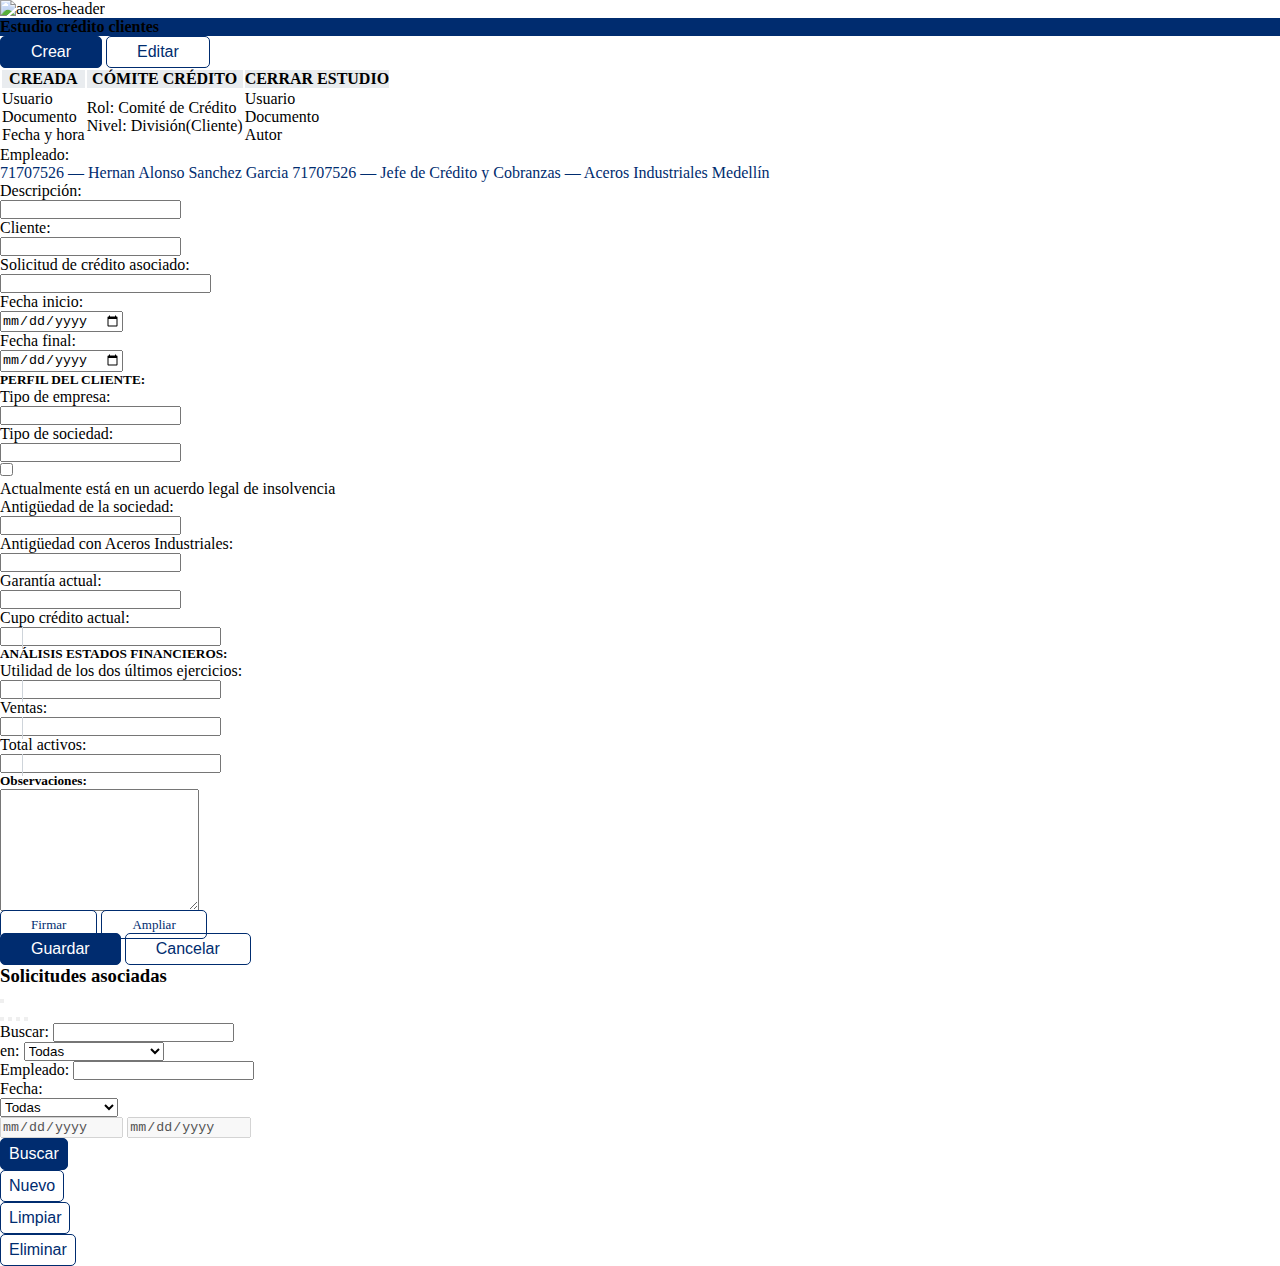
==== estudio.html @ 6828877b "pagina estudio.html" ====
<!DOCTYPE html>
<html lang="es">

<head>
    <meta charset="UTF-8" />
    <meta name="viewport" content="width=device-width, initial-scale=1.0" />
    <title>Estudio de crédito</title>
    <link href="https://cdn.jsdelivr.net/npm/bootstrap@5.0.0-beta1/dist/css/bootstrap.min.css" rel="stylesheet" integrity="sha384-giJF6kkoqNQ00vy+HMDP7azOuL0xtbfIcaT9wjKHr8RbDVddVHyTfAAsrekwKmP1" crossorigin="anonymous" />
    <link rel="stylesheet" href="https://use.fontawesome.com/releases/v5.8.1/css/all.css" integrity="sha384-50oBUHEmvpQ+1lW4y57PTFmhCaXp0ML5d60M1M7uH2+nqUivzIebhndOJK28anvf" crossorigin="anonymous" />
    <link rel="stylesheet" href="./styles.css" />
</head>

<body>
    <header>
        <div class="fixed-top">
            <div class="jumbotron position-absolute top-0 end-0">
                <nav class="navbar">
                    <div class="mb-auto mt-2 position-relative icon d-none" id="user-icon-stack" style="color: darkblue" onclick="toggleCollapse()">
                        <span class="fa-stack text-light" data-bs-toggle="tooltip" data-bs-placement="bottom" onmouseover="setTitle(this)">
                            <i class="far fa-circle fa-stack-2x"></i>
                            <i class="fas fa-user fa-stack-1x"></i>
                        </span>
                    </div>
                    <div class="border mb-auto mt-1 popover-header px-1 position-relative rounded-start icon" onclick="toggleCollapse()">
                        <i class="fas fa-angle-right fa-lg" id="collapse-icon"></i>
                    </div>
                    <figure class="bg-white rounded-start" id="logo-collapsed">
                        <img src="https://drive.google.com/uc?export=view&id=1UBjwwfVYliVPYfa5Q1YaSpyyID8ZHTUc" class="rounded-top shadow" style="max-width: 250px" alt="aceros-header" />
                        <figcaption class="fw-bold pe-sm-2 rounded-bottom shadow text-center text-sm-end" id="user-name">
                        </figcaption>
                    </figure>
                </nav>
            </div>
        </div>
        <nav class="navbar p-2" id="nav-request">
            <div>
                <h4 class="m-0 text-light p-2">Estudio crédito clientes</h4>
            </div>
        </nav>
    </header>

    <main>
        <!-- Estudio crédito -->
        <div class="container-fluid">
            <div class="row">
                <div class="d-flex justify-content-evenly justify-content-sm-start m-2">
                    <button class="btn-ppal border-0 ms-1 px-3 py-1 rounded-pill" disabled>
                        Crear
                    </button>
                    <button class="btn-outline ms-1 px-3 py-1 rounded-pill" disabled>
                        Editar
                    </button>
                </div>
                <div class="col">
                    <div class="m-0">
                        <table class="table table-responsive table-bordered" id="loan-state">
                            <thead>
                                <th scope="col">Creada</th>
                                <th scope="col">Cómite crédito</th>
                                <th scope="col">Cerrar estudio</th>
                            </thead>
                            <tbody class="text-center">
                                <td scope="col">
                                    <span>Usuario</span>
                                    <span>Documento</span>
                                    <span>Fecha y hora</span>
                                </td>
                                <td>
                                    <span>Rol: Comité de Crédito</span>
                                    <span>Nivel: División(Cliente)</span>
                                </td>
                                <td>
                                    <span>Usuario</span>
                                    <span>Documento</span>
                                    <span>Autor</span>
                                </td>
                            </tbody>
                        </table>
                    </div>
                </div>
            </div>
        </div>

        <div class="container">
            <div class="px-4 px-sm-0">
                <form class="px-lg-5 mt-4">
                    <div class="row mb-3 align-items-center">
                        <label for="employee" class="col-sm-2 col-form-label">Empleado:</label>
                        <div class="col-sm-10 ps-lg-4 ps-md-5 ps-xl-0" style="text-align: justify">
                            <a href="#" id="employee" readonly>
                                71707526 — Hernan Alonso Sanchez Garcia 71707526 — Jefe de
                                Crédito y Cobranzas — Aceros Industriales Medellín
                            </a>
                        </div>
                    </div>

                    <div class="d-md-flex align-items-baseline justify-content-between mb-3">
                        <div class="col-md-auto d-md-inline-flex d-sm-flex me-md-2 mb-3">
                            <label class="col-3 col-md-auto col-form-label me-2" for="description">Descripción:</label>
                            <div class="col-sm-4 col-md-auto">
                                <input class="form-control" type="text" name="description" id="description" />
                            </div>
                        </div>
                        <div class="col d-md-inline-flex d-sm-flex mb-3">
                            <label class="col-3 col-md-auto col-form-label me-2" for="customer">Cliente:</label>
                            <div class="col">
                                <input class="form-control" type="text" name="customer" id="customer" />
                            </div>
                        </div>
                    </div>

                    <div class="d-md-flex align-items-center mb-3">
                        <label for="associate-request" class="col-auto col-form-label me-1 mb-md-3">Solicitud de crédito
                            asociado:</label>
                        <div class="col input-container right-icon mb-md-3">
                            <i class="fas fa-search icono icons pe-4" data-bs-toggle="modal" data-bs-target="#modal-associate-request"></i>
                            <input type="text" class="form-control" id="associate-request" />
                        </div>
                    </div>

                    <div class="row row-cols-sm-2 d-sm-flex justify-content-between mb-3">
                        <div class="col-md-6 d-md-inline-flex align-items-center justify-content-start mb-3">
                            <label for="start-study-date" class="col-form-label me-1">Fecha inicio:</label>
                            <div class="col-md-8 col-xl-6">
                                <input type="date" class="form-control" id="start-study-date" />
                            </div>
                        </div>

                        <div class="col-md-6 d-md-inline-flex align-items-center justify-content-md-end mb-3">
                            <label for="end-study-date" class="col-form-label me-1">Fecha final:</label>
                            <div class="col-md-8 col-xl-6">
                                <input type="date" class="form-control" id="end-study-date" />
                            </div>
                        </div>
                    </div>

                    <h5 class="my-3">PERFIL DEL CLIENTE:</h5>
                    <div class="d-md-flex align-items-baseline justify-content-between mb-3">
                        <div class="col-md-auto d-md-inline-flex d-sm-flex me-md-2 mb-3">
                            <label class="col-4 col-md-auto col-form-label me-2" for="company-type">Tipo de
                                empresa:</label>
                            <div class="col-sm-4 col-md-auto">
                                <input class="form-control" type="text" name="company-type" id="company-type" list="company-type-list" />
                                <datalist id="company-type-list">
                                    <option value="Pública">Pública</option>
                                    <option value="Privada">Privada</option>
                                    <option value="Mixta">Mixta</option>
                                    <option value="Otra">Otra</option>
                                </datalist>
                            </div>
                        </div>
                        <div class="col d-md-inline-flex d-sm-flex mb-3">
                            <label class="col-4 col-md-auto col-form-label me-2" for="partnership">Tipo de
                                sociedad:</label>
                            <div class="col">
                                <input class="form-control" type="text" name="partnership" id="partnership" list="partnership-list" />
                                <datalist id="partnership-list">
                                    <option value="S.A.">S.A.</option>
                                    <option value="LTDA.">LTDA.</option>
                                    <option value="S.A.S.">S.A.S.</option>
                                    <option value="S.C.A.">S.C.A.</option>
                                    <option value="ESTABLECIMIENTO DE COMERCIO">ESTABLECIMIENTO DE COMERCIO</option>
                                    <option value="PERSONA NATURAL">PERSONA NATURAL</option>
                                </datalist>
                            </div>
                        </div>
                    </div>

                    <div class="col d-flex mb-3">
                        <div>
                            <input class="form-check-input me-2" type="checkbox" name="insolvency-agreement" id="insolvency-agreement" />
                        </div>
                        <label class="form-check-label user-select-none" for="insolvency-agreement">Actualmente está en
                            un acuerdo legal de insolvencia</label>
                    </div>

                    <div class="row row-cols-sm-2 d-sm-flex justify-content-between mb-3">
                        <div class="col-md-6 d-md-inline-flex align-items-center justify-content-start mb-3">
                            <label for="age-partnership" class="col-form-label me-1">Antigüedad de la
                                sociedad:</label>
                            <div class="col-md-4 col-xl-6">
                                <input type="text" class="form-control" id="age-partnership" />
                            </div>
                        </div>

                        <div class="col-md-6 d-md-inline-flex align-items-center justify-content-md-end mb-3">
                            <label for="age-ai" class="col-form-label me-1 text-nowrap">Antigüedad con
                                Aceros Industriales:</label>
                            <div class="col-md-4 col-xl-6">
                                <input type="text" class="form-control" id="age-ai" />
                            </div>
                        </div>
                    </div>

                    <div class="row row-cols-sm-2 d-sm-flex justify-content-between mb-3">
                        <div class="col-md-6 d-md-inline-flex align-items-center justify-content-start mb-3">
                            <label for="current-warranty" class="col-form-label me-1">Garantía actual:</label>
                            <div class="col col-xl-6">
                                <input type="text" class="form-control" id="current-warranty" />
                            </div>
                        </div>

                        <div class="col-md-6 d-md-inline-flex align-items-center justify-content-md-end mb-3">
                            <label for="current-loan-quota" class="col-form-label me-1 text-nowrap">Cupo crédito
                                actual:</label>
                            <div class="col col-xl-6 input-container left-icon">
                                <i class="fas fa-dollar-sign fa-1x icono"></i>
                                <input type="number" class="form-control" id="current-loan-quota" />
                            </div>
                        </div>
                    </div>







                    <h5 class="my-3">ANÁLISIS ESTADOS FINANCIEROS:</h5>
                    <div class="d-sm-flex align-items-center justify-content-sm-between mb-3">
                        <label for="associate-request" class="col-auto col-form-label me-1 mb-md-3">Utilidad de los dos
                            últimos ejercicios:</label>
                        <div class="col-xl-3 input-container left-icon mb-md-3">
                            <i class="fas fa-dollar-sign fa-1x icono"></i>
                            <input type="text" class="form-control" id="associate-request" />
                        </div>
                    </div>

                    <div class="row row-cols-sm-2 d-sm-flex justify-content-between">
                        <div class="col-md-6 d-md-inline-flex align-items-center justify-content-start mb-3">
                            <label for="sales" class="col-form-label me-1">Ventas:</label>
                            <div class="col-md-8 col-xl-6 input-container left-icon">
                                <i class="fas fa-dollar-sign fa-1x icono"></i>
                                <input type="number" class="form-control" id="sales" />
                            </div>
                        </div>

                        <div class="col-md-6 d-md-inline-flex align-items-center justify-content-md-end mb-3">
                            <label for="total-assets" class="col-form-label me-1">Total activos:</label>
                            <div class="col-md-8 col-xl-6 input-container left-icon">
                                <i class="fas fa-dollar-sign fa-1x icono"></i>
                                <input type="number" class="form-control" id="total-assets" />
                            </div>
                        </div>
                    </div>

                    <div class="row">
                        <h5 class="mt-3">Observaciones:</h5>
                        <div class="col mb-1" id="textarea">
                            <div class="input-container right-icon mt-3">
                                <i class="fas fa-expand-arrows-alt icono icons" id="icon-expand" title="Pantalla completa" onclick="toggleFullScreen();"></i>
                                <i class="fas fa-signature icono icons mt-4 pe-2" title="Firmar" onclick="writeSignature()"></i>
                                <i class="fas fa-eraser icono icons mt-5" title="Borrar" onclick="clearTextarea()"></i>
                            </div>

                            <textarea class="form-control" name="commentary" id="commentary" rows="8"></textarea>
                        </div>
                        <div class="d-flex mb-1">
                            <span class="badge border-1 btn-outline me-1 p-1" id="sign" onclick="writeSignature()">Firmar</span>
                            <span class="badge border-1 btn-outline ms-1 p-1" id="expand">Ampliar</span>
                        </div>
                    </div>

                    <div class="d-flex justify-content-center justify-content-sm-end my-4">
                        <button class="btn-ppal me-1" type="submit" name="save-request" id="save-request">
                            Guardar
                        </button>
                        <button class="border-1 btn-outline ms-2" type="reset" name="cancel-request" id="cancel-request">
                            Cancelar
                        </button>
                    </div>
                </form>
            </div>
        </div>

        <!-- Modal origen actividad -->

        <div class="modal fade p-0" id="modal-associate-request" tabindex="-1" data-bs-backdrop="static" data-bs-keyboard="true" aria-labelledby="modalActivityOrigin" aria-hidden="true">
            <div class="modal-dialog modal-dialog-centered modal-lg">
                <div class="container-lg px-lg-5">
                    <div class="modal-content">
                        <div class="modal-header">
                            <h3 class="modal-title" id="modal-associate-request-title">Solicitudes asociadas</h3>
                            <button type="button" class="btn" data-bs-dismiss="modal" aria-label="Close">
                                <i class="fas fa-times fa-lg icons"></i>
                            </button>
                        </div>
                        <div class="modal-body">

                            <form class="row">

                                <div class="d-flex justify-content-evenly justify-content-md-center" role="toolbar" id="docs-options-toolbar" aria-label="docs-options-toolbar">
                                    <button type="button" class="btn" name="search-docs-toolbar" id="search-docs-toolbar">
                                        <i class="fas fa-search fa-lg icons" title="Buscar"></i>
                                    </button>
                                    <button type="button" class="btn" name="new-docs-tollbar" id="new-docs-tollbar">
                                        <i class="fas fa-user-plus fa-lg icons" title="Nuevo"></i>
                                    </button>
                                    <button type="reset" class="btn" name="reset-docs-form-toolbar" id="reset-docs-form-toolbar">
                                        <i class="fas fa-broom fa-lg icons" title="Reestablecer"></i>
                                    </button>
                                    <button type="button" class="btn" name="delete-docs-toolbar" id="delete-docs-toolbar">
                                        <i class="fas fa-user-minus fa-lg icons" title="Eliminar"></i>
                                    </button>
                                </div>

                                <div class="col-md-6 mb-3">
                                    <label for="doc-name" class="col-form-label">Buscar:</label>
                                    <input type="text" class="form-control form-control-sm" id="doc-name">
                                </div>

                                <div class="col-md-6 mb-3">
                                    <label for="doc-src" class="col-form-label">en:</label>
                                    <select class="form-select form-select-sm form-control" id="doc-src" aria-label="select docs-src">
                                        <option value="1" selected>Todas</option>
                                        <option value="2">Mis</option>
                                        <option value="3">Visto recientemente</option>
                                    </select>
                                </div>

                                <div class="col mb-3">
                                    <label for="employee-name" class="col-form-label">Empleado:</label>
                                    <input type="text" class="form-control form-control-sm" id="employee-name" />
                                </div>

                                <div class="mb-3">
                                    <label for="modify-date" class="col-form-label">Fecha:</label>
                                    <div class="row align-items-lg-baseline">
                                        <div class="col-md-6 col-lg-4">
                                            <select class="form-select form-select-sm form-control" id="modify-date" aria-label="select modify-date" onchange="setDateRange(this)">
                                                <option value="custom">Rango</option>
                                                <option value="all" selected>Todas</option>
                                                <option value="0">Hoy</option>
                                                <option value="1">Ayer</option>
                                                <option value="7">Última semana</option>
                                                <option value="15">Última quincena</option>
                                                <option value="30">Último mes</option>
                                                <option value="90">Último trimestre</option>
                                                <option value="365">Último año</option>
                                            </select>
                                        </div>
                                        <div class="col-lg-8 d-sm-flex">
                                            <div class="d-sm-flex align-items-baseline justify-content-evenly w-100">
                                                <i class="fas fa-chevron-left icons me-xl-2 d-none d-sm-inline-block"></i>
                                                <span>
                                                    <label for="start-day" class="d-none"></label>
                                                    <input type="date" class="form-control form-control-sm mt-2 m-lg-0"
                                                        id="start-day" disabled />
                                                </span>
                                                <i class="fas fa-circle fa-xs icons mx-xl-3 d-none d-sm-inline-block"></i>
                                                <span>
                                                    <label for="end-day" class="d-none"></label>
                                                    <input type="date" class="form-control form-control-sm mt-2 m-lg-0"
                                                        id="end-day" disabled />
                                                </span>
                                                <i class="fas fa-chevron-right icons ms-xl-2 d-none d-sm-inline-block"></i>
                                            </div>
                                        </div>
                                    </div>

                                </div>

                                <div class="btn-toolbar justify-content-evenly justify-content-md-center my-3" role="toolbar" id="docs-options" aria-label="contact-options">
                                    <div class="btn-group me-2 my-2" role="group" aria-label="search-contact">
                                        <button class="border-1 btn-ppal me-1 " type="button" name="search-contact" id="search-docs">Buscar</button>
                                    </div>
                                    <div class="btn-group me-2 my-2" role="group" aria-label="new-contact">
                                        <button class="border-1 btn-outline me-1 " type="button" name="new-contact" id="new-docs">Nuevo</button>
                                    </div>
                                    <div class="btn-group me-2 my-2" role="group" aria-label="reset-docs-form">
                                        <button class="border-1 btn-outline me-1 " type="reset" name="reset-contact-form" id="reset-docs-form">Limpiar</button>
                                    </div>
                                    <div class="btn-group me-2 my-2" role="group" aria-label="delete-contact">
                                        <button class="border-1 btn-outline me-1 " type="button" name="delete-contact" id="delete-docs">Eliminar</button>
                                    </div>
                                </div>

                            </form>
                        </div>
                    </div>
                </div>
            </div>
        </div>
    </main>

    <script src="./main.js"></script>
    <script src="https://cdn.jsdelivr.net/npm/bootstrap@5.0.0-beta1/dist/js/bootstrap.bundle.min.js" integrity="sha384-ygbV9kiqUc6oa4msXn9868pTtWMgiQaeYH7/t7LECLbyPA2x65Kgf80OJFdroafW" crossorigin="anonymous"></script>
</body>

</html>
---- styles.css ----
:root {
    --primary-color: #002c6f;
    --secondary-color: #8e9191;
}

* {
    box-sizing: border-box;
    margin: 0;
    padding: 0;
}

a {
    color: var(--primary-color);
    text-decoration: none;
}

a:hover {
    color: var(--primary-color);
    font-weight: 500;
}

.jumbotron {
    width: fit-content;
}

.columns {
    height: 100vh;
}

#side-bar {
    background-color: var(--primary-color);
}

figure {
    z-index: 1;
}

.icon {
    cursor: pointer;
    margin-right: -2px;
}

#view-pass {
    cursor: pointer;
    padding: 2px;
    position: absolute;
    right: 15px;
    bottom: 10px;
    z-index: 100;
}

#user-icon-stack {
    color: var(--primary-color);
    opacity: .7;
    transition: all 0.1s;
}

#user-icon-stack:hover {
    font-size: 1.1em;
    opacity: 1;
    margin-top: 6px !important;
}

#user-name {
    background-color: var(--primary-color);
    color: #ffffff;
    font-size: .9em;
}

.input-container {
    position: relative;
    /*margin-bottom: 1em;*/
}

.input-container .icono {
    position: absolute;
    padding: 11px;
}

.icons {
    color: var(--primary-color);
}

.left-icon .icono {
    left: 0px;
    background-color: transparent;
    color: var(--primary-color);
    cursor: auto;
    border-top: 0;
    border-right: 1px solid #ced4da;
    border-bottom: 0;
    border-left: 0;
    border-top-right-radius: 0px;
    border-bottom-right-radius: 0px;
}

.left-icon input {
    padding-left: 40px;
}

.right-icon .icono {
    right: 0px;
    background-color: transparent;
}

.right-icon input {
    padding-right: 30px;
}

.btn:focus {
    outline: var(--primary-color) auto 1px;
    box-shadow: inset 0 0 2px 0.15rem #002c6f5d;
}

.btn-ppal {
    background-color: var(--primary-color);
    border: solid 1px var(--primary-color);
    border-radius: 5px;
    color: #ffffff;
    cursor: pointer;
    font-size: 16px;
    font-weight: 400px;
    padding: 6px 30px;
    text-align: center;
}

.btn-ppal:hover {
    color: #ffffff;
    font-weight: 700;
}

.btn-ppal:focus {
    outline: var(--primary-color) auto 1px;
}

.btn-outline {
    background-color: transparent;
    border: solid 1px var(--primary-color);
    border-radius: 5px;
    color: var(--primary-color);
    cursor: pointer;
    font-size: 16px;
    font-weight: 400px;
    padding: 6px 30px;
    text-align: center;
}

.btn-outline:hover {
    background-color: #002c6f47;
    border-color: #002c6f50;
    font-weight: 700;
}

.btn-outline:focus {
    outline: var(--primary-color) auto 1px;
}

.btn-outline.badge {
    cursor: pointer;
    font-size: small;
}

.form-group-input {
    position: relative;
}

.form-input-error {
    font-size: 12px;
    margin-bottom: 0;
    display: none;
}

.form-input-error-active {
    display: block;
}

.form-state-validation {
    position: absolute;
    right: 5px;
    bottom: 12px;
    z-index: 100;
    font-size: 16px;
    opacity: 0;
}

.form-message {
    height: 45px;
    line-height: 45px;
    border-radius: 3px;
    display: none;
}

.form-message-active {
    display: block;
}

.form-message p {
    margin: 0;
}

.form-success-message {
    font-size: 14px;
    color: #119200;
    display: none;
}

.form-success-message-active {
    display: block;
}


/* Validation */

.form-group-correct .form-state-validation {
    color: #1ed12d;
    opacity: 1;
}

.form-group-wrong .form-label {
    color: #bb2929;
}

.form-group-wrong .form-state-validation {
    color: #bb2929;
    opacity: 1;
}

.form-group-wrong .form-input {
    border: 2px solid #bb2929;
}

.needs-validation {
    font-size: smaller;
}

.home-menu {
    overflow-x: hidden;
}

.accordion-header .accordion-button {
    font-size: large;
    font-weight: 500;
}

.btn-toolbar {
    height: fit-content;
}

.btn-toolbar .btn {
    width: 106px;
}


/* LOAN REQUEST */

#nav-request {
    background-color: var(--primary-color);
}

#boton-buscar {
    border-top-left-radius: 50%;
    border-bottom-left-radius: 50%;
}

#buscar {
    border-top-right-radius: 50px;
    border-bottom-right-radius: 50px;
}

.form-control:focus {
    color: #212529;
    background-color: #fff;
    border-color: var(--primary-color);
    outline: 0;
    box-shadow: inset 0 0 0 0.15rem #002c6f5d;
}

i {
    cursor: pointer;
}

#loan-state th {
    background-color: #e9ecef;
    text-align: center;
    text-transform: uppercase;
}

#loan-state span {
    display: block;
}

#loan-state td {
    vertical-align: middle;
}

#loan-state .current-state {
    background-color: var(--primary-color);
    color: white;
}

input[type='number'] {
    text-align: end;
}

input[type='checkbox'],
input[type='checkbox']:active {
    border: solid 1px var(--primary-color);
}

.form-check-input:checked {
    background-color: var(--primary-color);
    border-color: #002c6f5d;
}

input[type='checkbox']:focus {
    border: #002c6f;
    box-shadow: inset 0 0 1px 0.2rem #002c6f70;
}

textarea {
    text-align: justify;
}

#commentary {
    padding-right: 2em;
    scrollbar-width: thin;
    scrollbar-color: #002c6f5d;
}

#commentary::-webkit-scrollbar {
    cursor: pointer;
    width: 0.4em;
}

#commentary::-webkit-scrollbar-track {
    box-shadow: inset 0 0 3.3px #002c6f5d;
    border-radius: 10px;
}

#commentary::-webkit-scrollbar-thumb {
    border-radius: 10px;
    box-shadow: inset 0 0 6px #002c6f5d;
}

.btn-toolbar button {
    padding: 6px 8px;
}


/* Prueba botones */

#footerpag button {
    background: #ffffff;
    border: solid 1px #002c6f;
    border-radius: 5px;
    color: #002c6f;
    font-weight: 400;
    outline: 0;
}

#footerpag button:hover {
    background: #002c6f50;
    border-color: #002c6f47;
    font-weight: 700;
}

#footerpag #aceptarModal {
    background: #002c6f;
    color: #ffffff;
}

#footerpag #aceptarModal:hover {
    background: #002c6f;
    color: #ffffff;
}
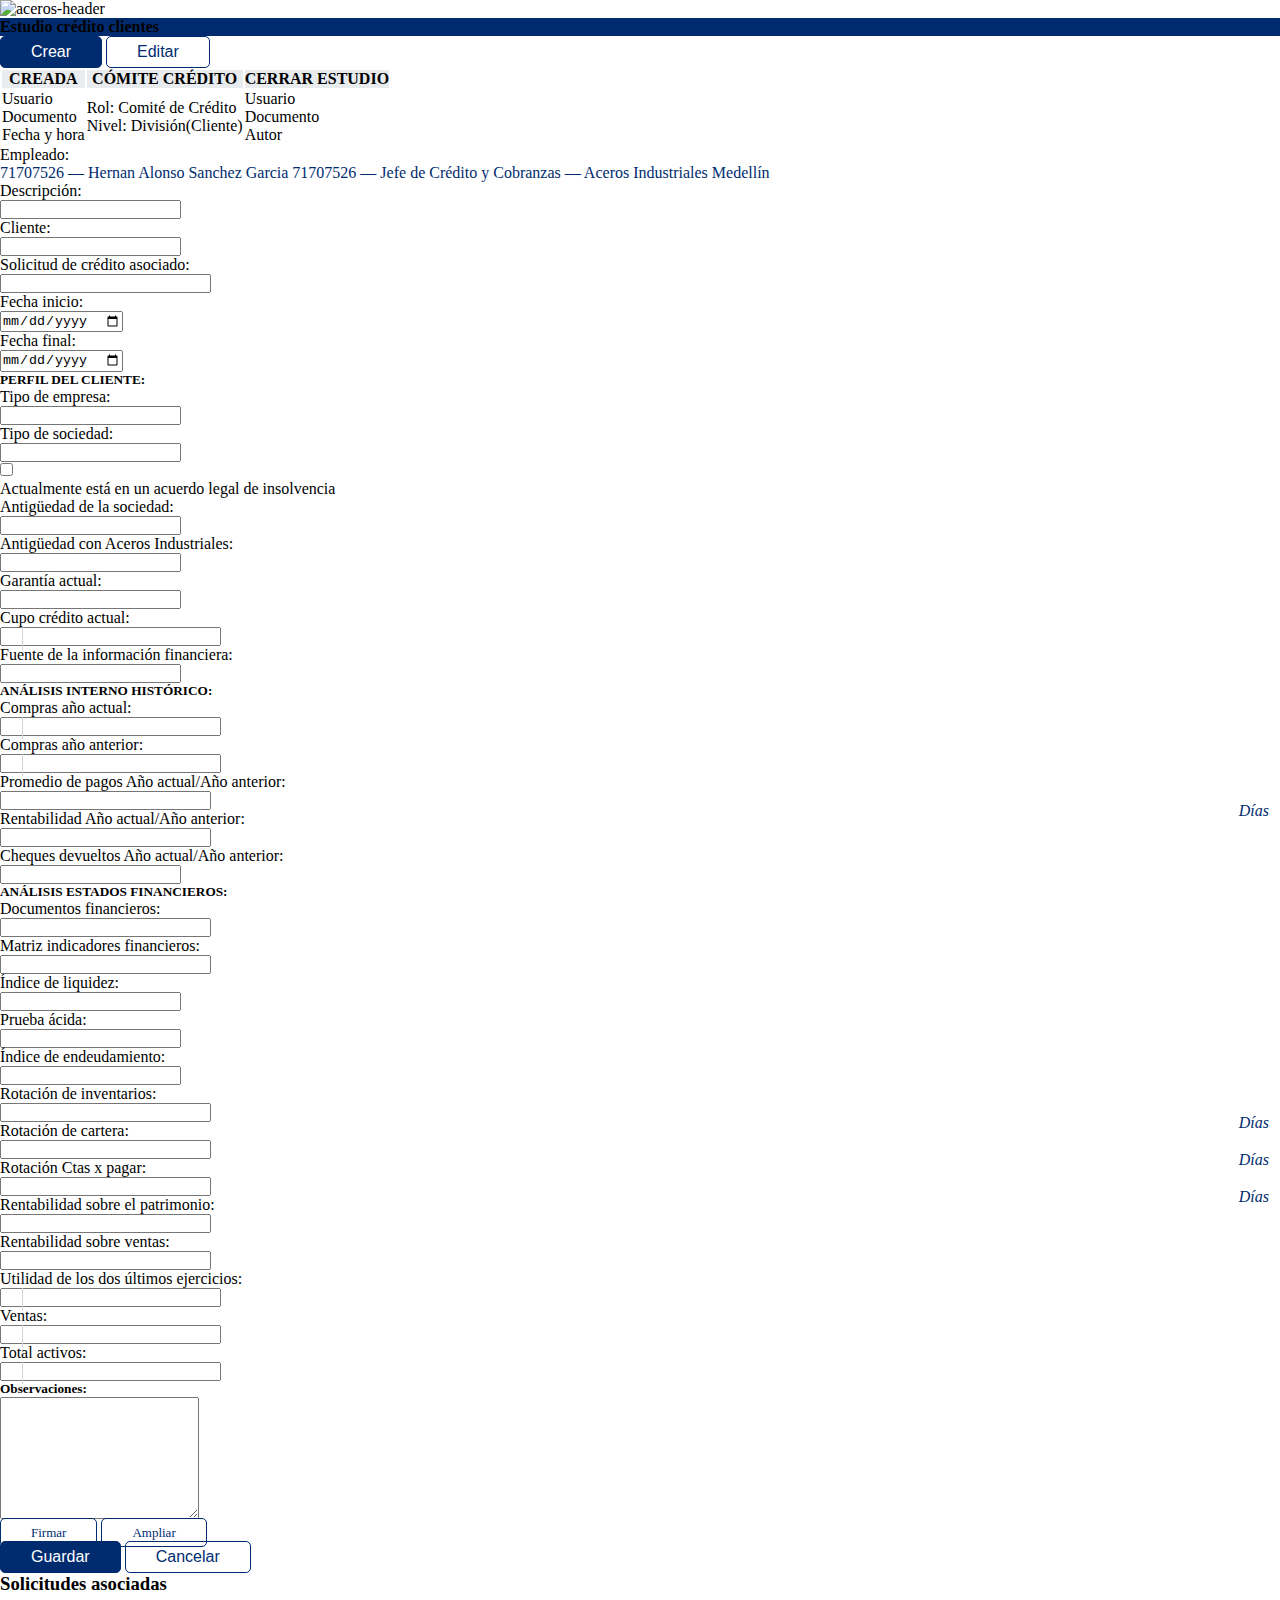
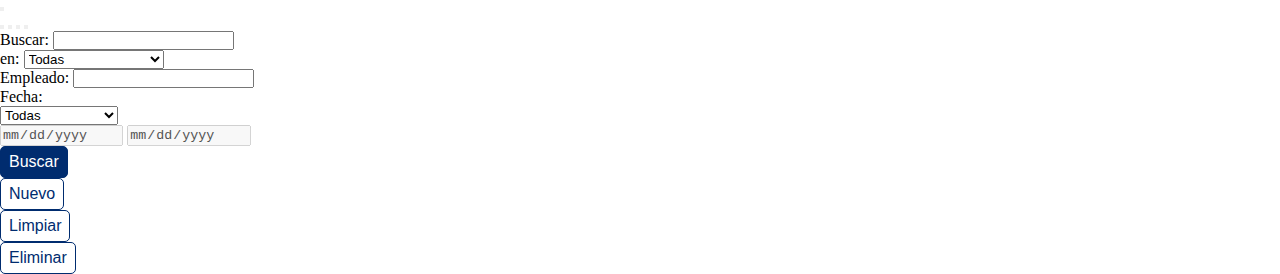
==== commit 5614b0a2: "Tablas de datos - modales" ====
--- a/estudio.html
+++ b/estudio.html
@@ -26,7 +26,7 @@
                     </div>
                     <figure class="bg-white rounded-start" id="logo-collapsed">
                         <img src="https://drive.google.com/uc?export=view&id=1UBjwwfVYliVPYfa5Q1YaSpyyID8ZHTUc" class="rounded-top shadow" style="max-width: 250px" alt="aceros-header" />
-                        <figcaption class="fw-bold pe-sm-2 rounded-bottom shadow text-center text-sm-end" id="user-name">
+                        <figcaption class="pe-sm-2 rounded-bottom shadow text-center text-sm-end" id="user-name">
                         </figcaption>
                     </figure>
                 </nav>
@@ -113,7 +113,7 @@
                         <label for="associate-request" class="col-auto col-form-label me-1 mb-md-3">Solicitud de crédito
                             asociado:</label>
                         <div class="col input-container right-icon mb-md-3">
-                            <i class="fas fa-search icono icons pe-4" data-bs-toggle="modal" data-bs-target="#modal-associate-request"></i>
+                            <i class="fas fa-search icono icons" data-bs-toggle="modal" data-bs-target="#modal-associate-request"></i>
                             <input type="text" class="form-control" id="associate-request" />
                         </div>
                     </div>
@@ -135,6 +135,7 @@
                     </div>
 
                     <h5 class="my-3">PERFIL DEL CLIENTE:</h5>
+
                     <div class="d-md-flex align-items-baseline justify-content-between mb-3">
                         <div class="col-md-auto d-md-inline-flex d-sm-flex me-md-2 mb-3">
                             <label class="col-4 col-md-auto col-form-label me-2" for="company-type">Tipo de
@@ -179,7 +180,7 @@
                             <label for="age-partnership" class="col-form-label me-1">Antigüedad de la
                                 sociedad:</label>
                             <div class="col-md-4 col-xl-6">
-                                <input type="text" class="form-control" id="age-partnership" />
+                                <input type="text" class="form-control text-center" id="age-partnership" />
                             </div>
                         </div>
 
@@ -187,42 +188,186 @@
                             <label for="age-ai" class="col-form-label me-1 text-nowrap">Antigüedad con
                                 Aceros Industriales:</label>
                             <div class="col-md-4 col-xl-6">
-                                <input type="text" class="form-control" id="age-ai" />
+                                <input type="text" class="form-control text-center" id="age-ai" />
                             </div>
                         </div>
                     </div>
 
                     <div class="row row-cols-sm-2 d-sm-flex justify-content-between mb-3">
                         <div class="col-md-6 d-md-inline-flex align-items-center justify-content-start mb-3">
-                            <label for="current-warranty" class="col-form-label me-1">Garantía actual:</label>
+                            <label for="current-guarantee" class="col-form-label me-1">Garantía actual:</label>
                             <div class="col col-xl-6">
-                                <input type="text" class="form-control" id="current-warranty" />
+                                <input type="text" class="form-control" id="current-guarantee" />
                             </div>
                         </div>
 
                         <div class="col-md-6 d-md-inline-flex align-items-center justify-content-md-end mb-3">
-                            <label for="current-loan-quota" class="col-form-label me-1 text-nowrap">Cupo crédito
+                            <label for="current-loan-quota" class="col-form-label me-1">Cupo crédito
                                 actual:</label>
                             <div class="col col-xl-6 input-container left-icon">
                                 <i class="fas fa-dollar-sign fa-1x icono"></i>
-                                <input type="number" class="form-control" id="current-loan-quota" />
-                            </div>
-                        </div>
-                    </div>
-
-
-
-
-
-
+                                <input type="number" class="form-control" id="current-loan-quota" step=".1" />
+                            </div>
+                        </div>
+                    </div>
+
+                    <div class="d-md-flex align-items-center mb-3">
+                        <label for="info-source" class="col-auto col-form-label me-1 mb-md-3">Fuente de la información
+                            financiera:</label>
+                        <div class="col mb-md-3">
+                            <input type="text" class="form-control" id="info-source" />
+                        </div>
+                    </div>
+
+                    <h5 class="my-3">ANÁLISIS INTERNO HISTÓRICO:</h5>
+
+                    <div class="row row-cols-sm-2 d-sm-flex justify-content-between mb-3">
+                        <div class="col-md-6 d-md-inline-flex align-items-center justify-content-between mb-3">
+                            <label for="current-year" class="col-form-label me-1">Compras año
+                                actual:</label>
+                            <div class="col col-xl-6 input-container left-icon">
+                                <i class="fas fa-dollar-sign fa-1x icono"></i>
+                                <input type="number" class="form-control" id="current-year" step=".1" />
+                            </div>
+                        </div>
+
+                        <div class="col-md-6 d-md-inline-flex align-items-center justify-content-md-end mb-3">
+                            <label for="last-year" class="col-form-label me-1">Compras año
+                                anterior:</label>
+                            <div class="col col-xl-6 input-container left-icon">
+                                <i class="fas fa-dollar-sign fa-1x icono"></i>
+                                <input type="number" class="form-control" id="last-year" step=".1" />
+                            </div>
+                        </div>
+                    </div>
+
+                    <div class="d-sm-flex align-items-center justify-content-between justify-content-lg-start mb-3">
+                        <label for="avg-payments" class="col-auto col-form-label me-1 me-lg-2">Promedio de pagos Año
+                            actual/Año anterior:</label>
+                        <div class="col-sm-3 col-lg-2 input-container ms-lg-1 right-icon">
+                            <i class="icono icons p-2 pe-none">Días</i>
+                            <input type="number" class="form-control" id="avg-payments" step=".1" />
+                        </div>
+                    </div>
+
+                    <div class="row row-cols-sm-2 d-sm-flex justify-content-between mb-3">
+                        <div class="col-sm-6 d-inline-flex align-items-center justify-content-between mb-3">
+                            <label for="profitability" class="col-form-label me-1">Rentabilidad Año actual/Año
+                                anterior:</label>
+                            <div class="col-3 col-sm-4 col-lg-3 input-container right-icon">
+                                <i class="fas fa-percent fa-sm icono icons pe-none"></i>
+                                <input type="number" class="form-control pe-3" id="profitability" step=".01" />
+                            </div>
+                        </div>
+
+                        <div class="col-sm-6 d-inline-flex align-items-center justify-content-sm-end justify-content-between mb-3">
+                            <label for="returned-checks" class="col-form-label me-1">Cheques devueltos Año actual/Año
+                                anterior:</label>
+                            <div class="col-3 col-sm-4 col-lg-3">
+                                <input type="number" class="form-control text-center" id="returned-checks" />
+                            </div>
+                        </div>
+                    </div>
 
                     <h5 class="my-3">ANÁLISIS ESTADOS FINANCIEROS:</h5>
-                    <div class="d-sm-flex align-items-center justify-content-sm-between mb-3">
+
+                    <div class="row row-cols-sm-2 d-sm-flex justify-content-between mb-3">
+                        <div class="col-md-6 d-md-inline-flex align-items-center justify-content-between mb-3">
+                            <label for="financial-docs" class="col-form-label me-1">Documentos financieros:</label>
+                            <div class="col col-xl-6 input-container right-icon">
+                                <i class="fas fa-search fa-1x icono icons" onclick="alert('Buscar documentos asociados...')"></i>
+                                <input type="text" class="form-control" id="financial-docs" />
+                            </div>
+                        </div>
+
+                        <div class="col-md-6 d-md-inline-flex align-items-center justify-content-md-end mb-3">
+                            <label for="financial-indicators" class="col-form-label me-1">Matriz indicadores
+                                financieros:</label>
+                            <div class="col col-xl-6 input-container right-icon">
+                                <i class="fas fa-search fa-1x icono icons" onclick="alert('Buscar indicadores financieros...')"></i>
+                                <input type="text" class="form-control" id="financial-indicators" />
+                            </div>
+                        </div>
+                    </div>
+
+                    <div class="row row-cols-sm-2 d-sm-flex justify-content-between mb-3">
+                        <div class="col-md-6 d-inline-flex align-items-center justify-content-between mb-3">
+                            <label for="liquidity-ratio" class="col-form-label me-1">Índice de liquidez:</label>
+                            <div class="col-5 col-md-4">
+                                <input type="number" class="form-control text-center" id="liquidity-ratio" step=".1" />
+                            </div>
+                        </div>
+
+                        <div class="col-md-6 d-inline-flex align-items-center justify-content-between justify-content-md-end mb-3">
+                            <label for="quick-ratio" class="col-form-label me-1">Prueba ácida:</label>
+                            <div class="col-5 col-md-4">
+                                <input type="number" class="form-control text-center" id="quick-ratio" step=".1" />
+                            </div>
+                        </div>
+                    </div>
+
+                    <div class="row row-cols-sm-2 d-sm-flex justify-content-between mb-3">
+                        <div class="col-md-6 d-inline-flex align-items-center justify-content-between mb-3">
+                            <label for="financial-docs" class="col-form-label me-1">Índice de endeudamiento:</label>
+                            <div class="col-5 col-md-4">
+                                <input type="number" class="form-control text-center" id="financial-docs" step=".1" />
+                            </div>
+                        </div>
+
+                        <div class="col-md-6 d-inline-flex align-items-center justify-content-between justify-content-md-end mb-3">
+                            <label for="inventory-turn" class="col-form-label me-1">Rotación de inventarios:</label>
+                            <div class="col-5 col-md-4 input-container right-icon">
+                                <i class="icono icons p-2 pe-none">Días</i>
+                                <input type="number" class="form-control" id="inventory-turn" step=".1" />
+                            </div>
+                        </div>
+                    </div>
+
+                    <div class="row row-cols-sm-2 d-sm-flex justify-content-between mb-3">
+                        <div class="col-md-6 d-inline-flex align-items-center justify-content-between mb-3">
+                            <label for="portfolio-turn" class="col-form-label me-1">Rotación de cartera:</label>
+                            <div class="col-5 col-md-4 input-container right-icon">
+                                <i class="icono icons p-2 pe-none">Días</i>
+                                <input type="number" class="form-control" id="portfolio-turn" step=".1" />
+                            </div>
+                        </div>
+
+                        <div class="col-md-6 d-inline-flex align-items-center justify-content-between justify-content-md-end mb-3">
+                            <label for="accounts-payable-turn" class="col-form-label me-1">Rotación Ctas x
+                                pagar:</label>
+                            <div class="col-5 col-md-4 input-container right-icon">
+                                <i class="icono icons p-2 pe-none">Días</i>
+                                <input type="number" class="form-control" id="accounts-payable-turn" step=".1" />
+                            </div>
+                        </div>
+                    </div>
+
+                    <div class="row row-cols-sm-2 d-sm-flex justify-content-between mb-3">
+                        <div class="col-md-6 d-inline-flex align-items-center justify-content-between mb-3">
+                            <label for="portfolio-turn" class="col-form-label me-1">Rentabilidad sobre el
+                                patrimonio:</label>
+                            <div class="col-5 col-md-4 input-container right-icon">
+                                <i class="fas fa-percent fa-sm icono icons pe-none"></i>
+                                <input type="number" class="form-control pe-3" id="portfolio-turn" step=".01" />
+                            </div>
+                        </div>
+
+                        <div class="col-md-6 d-inline-flex align-items-center justify-content-between justify-content-md-end mb-3">
+                            <label for="accounts-payable-turn" class="col-form-label me-1">Rentabilidad sobre
+                                ventas:</label>
+                            <div class="col-5 col-md-4 input-container right-icon">
+                                <i class="fas fa-percent fa-sm icono icons pe-none"></i>
+                                <input type="number" class="form-control pe-3" id="accounts-payable-turn" step=".01" />
+                            </div>
+                        </div>
+                    </div>
+
+                    <div class="d-sm-flex align-items-center justify-content-between justify-content-md-start mb-3">
                         <label for="associate-request" class="col-auto col-form-label me-1 mb-md-3">Utilidad de los dos
                             últimos ejercicios:</label>
                         <div class="col-xl-3 input-container left-icon mb-md-3">
                             <i class="fas fa-dollar-sign fa-1x icono"></i>
-                            <input type="text" class="form-control" id="associate-request" />
+                            <input type="number" class="form-control" id="associate-request" step=".1" />
                         </div>
                     </div>
 
@@ -231,7 +376,7 @@
                             <label for="sales" class="col-form-label me-1">Ventas:</label>
                             <div class="col-md-8 col-xl-6 input-container left-icon">
                                 <i class="fas fa-dollar-sign fa-1x icono"></i>
-                                <input type="number" class="form-control" id="sales" />
+                                <input type="number" class="form-control" id="sales" step=".1" />
                             </div>
                         </div>
 
@@ -239,7 +384,7 @@
                             <label for="total-assets" class="col-form-label me-1">Total activos:</label>
                             <div class="col-md-8 col-xl-6 input-container left-icon">
                                 <i class="fas fa-dollar-sign fa-1x icono"></i>
-                                <input type="number" class="form-control" id="total-assets" />
+                                <input type="number" class="form-control" id="total-assets" step=".1" />
                             </div>
                         </div>
                     </div>
@@ -273,7 +418,7 @@
             </div>
         </div>
 
-        <!-- Modal origen actividad -->
+        <!-- Modal solicitud de crédito asociado -->
 
         <div class="modal fade p-0" id="modal-associate-request" tabindex="-1" data-bs-backdrop="static" data-bs-keyboard="true" aria-labelledby="modalActivityOrigin" aria-hidden="true">
             <div class="modal-dialog modal-dialog-centered modal-lg">
@@ -376,6 +521,16 @@
                                 </div>
 
                             </form>
+
+                            <div class="associate-request-list">
+                                <table class="table table-bordered table-hover table-sm" id="contacts-table" style="
+                                font-size: .9rem;">
+                                    <thead class="bg-light text-center">
+                                        <tr></tr>
+                                    </thead>
+                                    <tbody></tbody>
+                                </table>
+                            </div>
                         </div>
                     </div>
                 </div>
--- a/styles.css
+++ b/styles.css
@@ -372,4 +372,8 @@
 #footerpag #aceptarModal:hover {
     background: #002c6f;
     color: #ffffff;
+}
+
+.modal .table td:last-child {
+    text-align: center;
 }